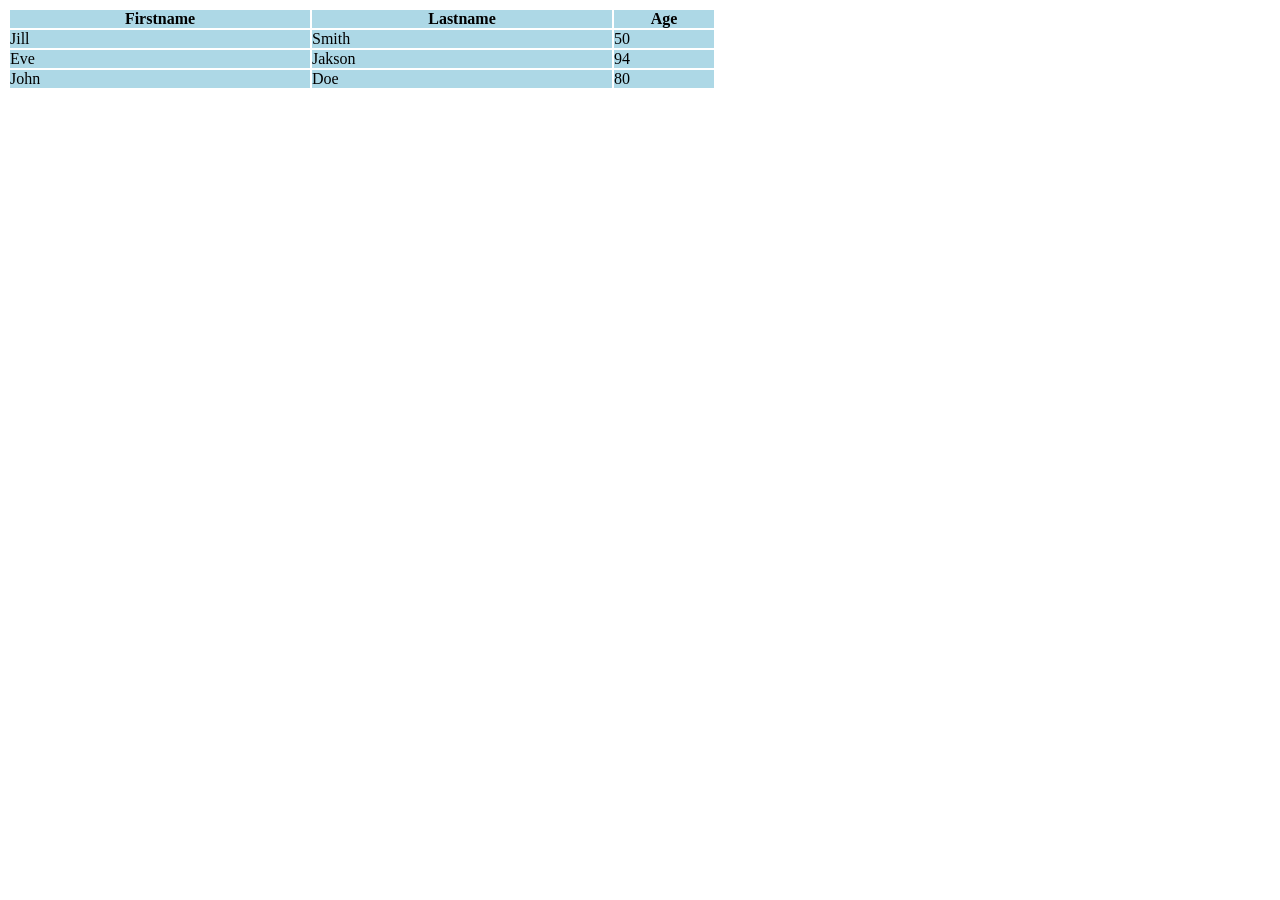
==== task1.html @ e36a7224 "Add files via upload" ====
<!DOCTYPE html>
<html lang="en">
<head>
    <meta charset="UTF-8">
    <meta name="viewport" content="width=device-width, initial-scale=1.0">
    <title>TASK1</title>
</head>
<body>
    <table border="1" bordercolor="white" bgcolor="lightblue" cellpadding="0" cellspacing="0">
        <tr>
            <th width="300">Firstname</th>
            <th width="300">Lastname</th>
            <th width="100">Age</th>
        </tr>
        
        <tr>
            <td>Jill</td>
            <td>Smith</td>
            <td>50</td>
        </tr>

        <tr>
            <td>Eve</td>
            <td>Jakson</td>
            <td>94</td>
        </tr>

        <tr>
            <td>John</td>
            <td>Doe</td>
            <td>80</td>
        </tr>

    </table>
</body>
</html>
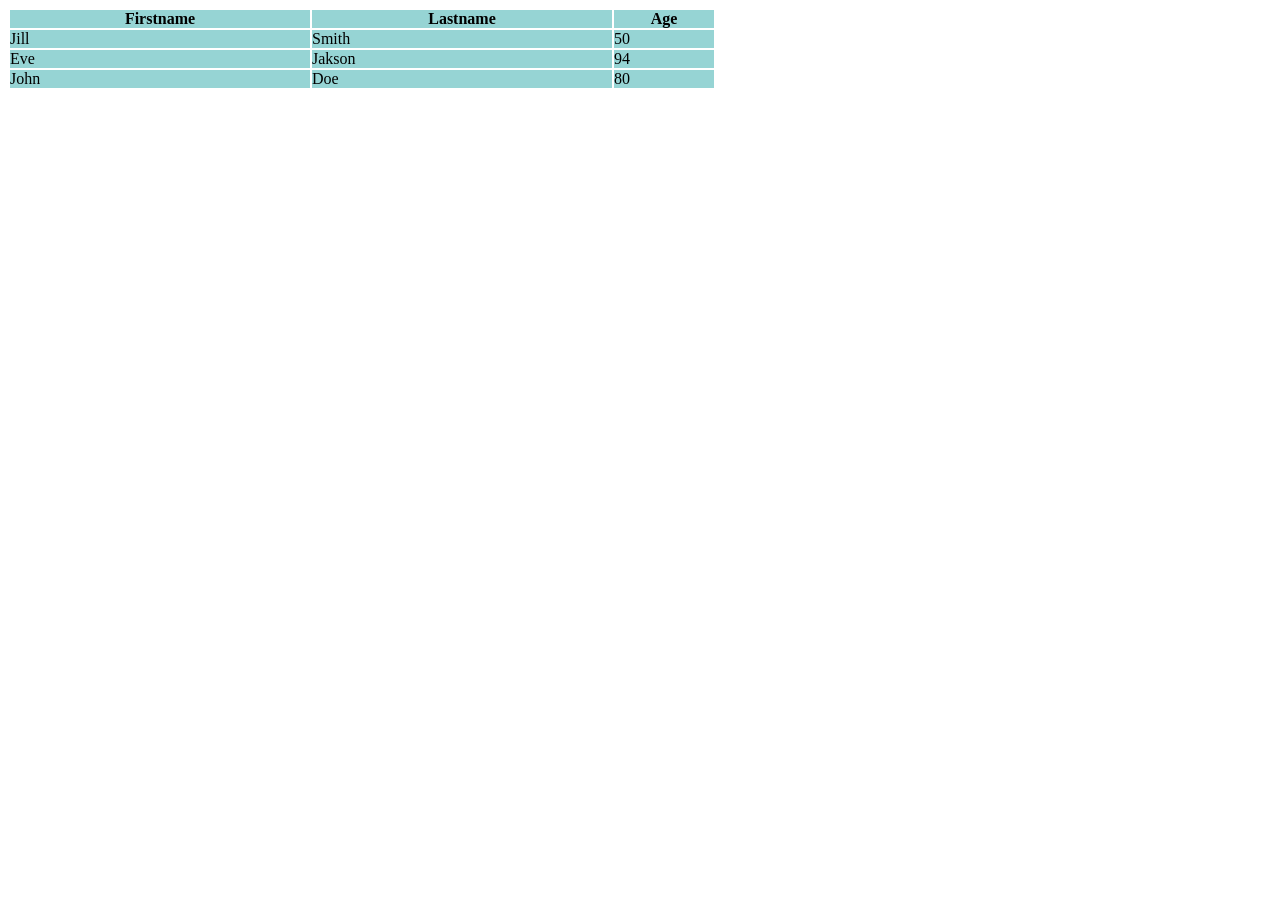
==== commit af9edf3d: "Add files via upload" ====
--- a/task1.html
+++ b/task1.html
@@ -6,7 +6,7 @@
     <title>TASK1</title>
 </head>
 <body>
-    <table border="1" bordercolor="white" bgcolor="lightblue" cellpadding="0" cellspacing="0">
+    <table border="1" bordercolor="white" bgcolor="#96D4D4" cellpadding="0" cellspacing="0">
         <tr>
             <th width="300">Firstname</th>
             <th width="300">Lastname</th>
